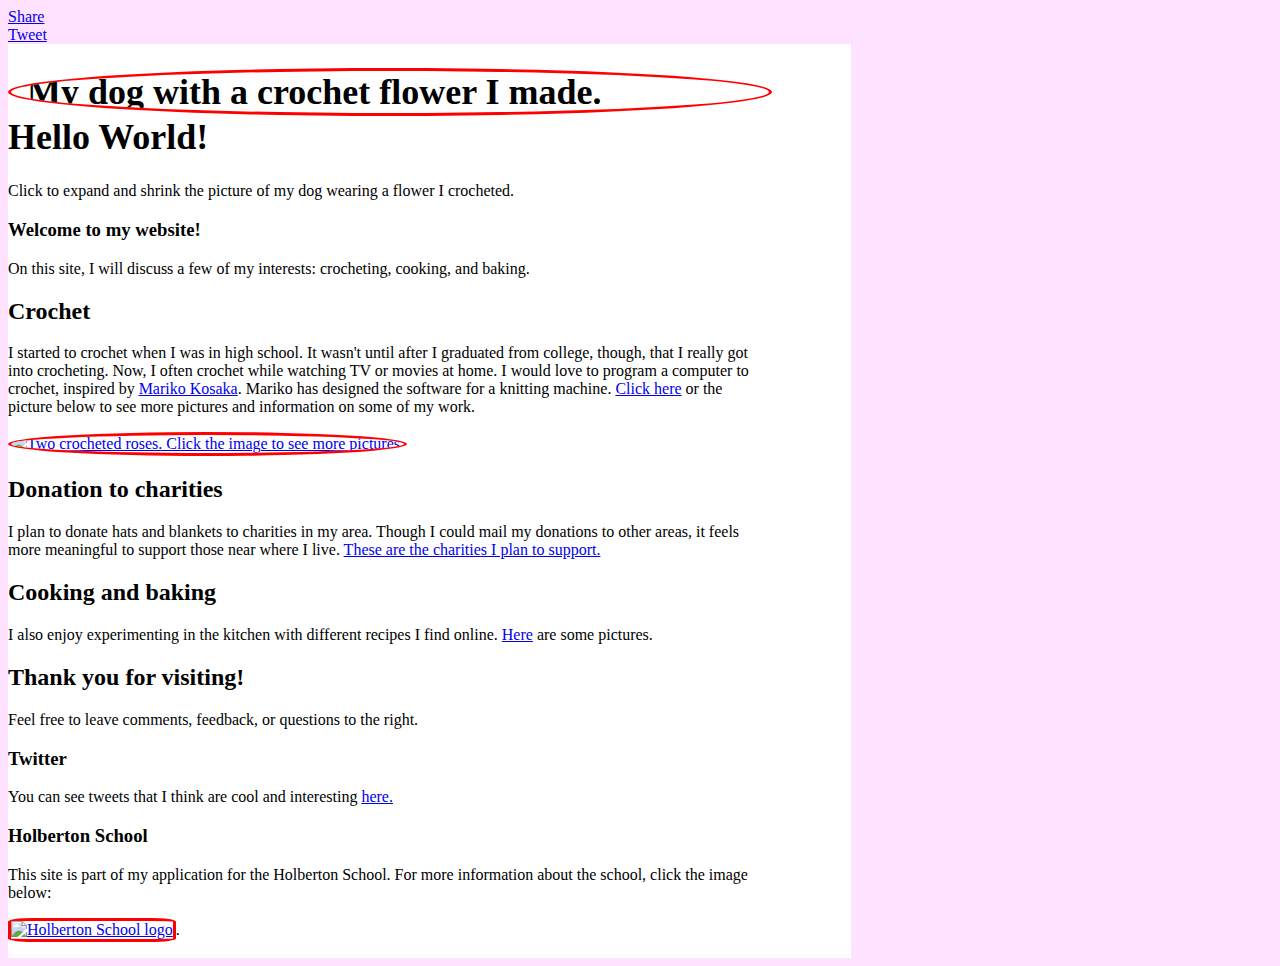
==== index.html @ b3d939b6 "Update header/footer refactoring" ====
<!DOCTYPE html>
<html lang="en">
  <head>
    <title>Liz Magalindan</title>
    <meta charset="UTF-8">
    <meta name="viewport" content="width=device-width, initial-scale=1.0">
    <link href="https://www.holbertonschool.com/level2/holberton.css" rel="stylesheet">
    <link href="styles.css" rel="stylesheet">
    <script src="behavior.js"></script>
    <script src="https://www.w3schools.com/lib/w3.js"></script>
    <!-- Original stuff    <link rel="stylesheet" href="style.css"/>
    <link rel="stylesheet" type="text/css" href="https://fonts.googleapis.com/css?family=Cormorant+Garamond|Domine|Roboto"/> -->
  </head>
  <body class="works_on_smartphone">
    <header>
      <div class="right">
        <div id="fb-root"></div>
        <script>(function(d, s, id) {
          var js, fjs = d.getElementsByTagName(s)[0];
          if (d.getElementById(id)) return;
          js = d.createElement(s); js.id = id;
          js.src = "//connect.facebook.net/en_US/sdk.js#xfbml=1&version=v2.9";
          fjs.parentNode.insertBefore(js, fjs);
          }(document, 'script', 'facebook-jssdk'));</script>
        <div class="fb-share-button" data-href="http://92.243.6.35/" data-layout="button" data-size="small" data-mobile-iframe="true"><a class="fb-xfbml-parse-ignore" target="_blank" href="https://www.facebook.com/sharer/sharer.php?u=http%3A%2F%2F92.243.6.35%2F&amp;src=sdkpreparse">Share</a></div>
        <a href="https://twitter.com/share" class="twitter-share-button" data-url="http://92.243.6.35/" data-via="calamansi_mage" data-show-count="false">Tweet</a><script async src="//platform.twitter.com/widgets.js" charset="utf-8"></script>
        <script src="//platform.linkedin.com/in.js" type="text/javascript"></script>
        <script type="IN/Share" data-url="http://92.243.6.35/"></script>
      </div>
      <script>
	w3.includeHTML();
      </script>
      <div w3-include-html="header.html"></div>
      <!-- Should be in header.html <ul>
        <li class="logo"><a href="/">&#9775;</a></li>
        <li><a href="/">home</a></li>
        <li><a href="/crochet.html">crochet</a></li>
        <li><a href="/charity.html">charity</a></li>
        <li><a href="/food.html">food</a></li>
        <li><a href="/tweets.html">tweets</a></li>
        <li><a href="/about.html">about</a></li>
      </ul> -->
    </header>
    <main>
      <article>
        <h1><img class="small" id="smart_thumbnail" src="http://i.imgur.com/XB0EAXE.jpg" alt="My dog with a crochet flower I made." title="Click to expand this picture of my dog">Hello World!</h1>
        <p>Click to expand and shrink the picture of my dog wearing a flower I crocheted.</p>
        <h3>Welcome to my website!</h3>
        <p>On this site, I will discuss a few of my interests: crocheting, cooking, and baking.</p>
        <h2>Crochet</h2>
        <p>I started to crochet when I was in high school. It wasn't until after I graduated from college, though, that I really got into crocheting. Now, I often crochet while watching TV or movies at home. I would love to program a computer to crochet, inspired by <a href="https://kosamari.com">Mariko Kosaka</a>. Mariko has designed the software for a knitting machine. <a href="/crochet.html">Click here</a> or the picture below to see more pictures and information on some of my work.</p>
        <p><a href="/crochet.html"><img class="medium" src="http://imgur.com/5DifZxR.jpg?2" alt="Two crocheted roses. Click the image to see more pictures."></a></p>
        <h2>Donation to charities</h2>
        <p>I plan to donate hats and blankets to charities in my area. Though I could mail my donations to other areas, it feels more meaningful to support those near where I live. <a href="/charity.html">These are the charities I plan to support.</a> </p>
        <h2>Cooking and baking</h2>
        <p>I also enjoy experimenting in the kitchen with different recipes I find online. <a href="/food.html">Here</a> are some pictures.</p>
        <h2>Thank you for visiting!</h2>
        <p>Feel free to leave comments, feedback, or questions to the right.</p>
        <h3>Twitter</h3>
        <p>You can see tweets that I think are cool and interesting <a href="/tweets.html">here.</a></p>
        <h3>Holberton School</h3>
        <p>This site is part of my application for the Holberton School. For more information about the school, click the image below:</p>
        <p><a href="https://www.holbertonschool.com"><img src="https://www.holbertonschool.com/holberton-logo.png" alt="Holberton School logo"></a>.</p>
	<!-- Could incorporate this 
	<h2 id="about">About me:</h2>
	<p>I am currently enrolled in the <a href="www.holbertonschool.com">Holberton School</a> as a full-stack engineering student. I started learning web development through <a href="www.codecademy.com">Codecademy</a>. I also have experience programming using Python, Java, C, and Javascript.</p>
	<p>I started coding when I was in high school with Java. After high school, I continued learning various programming languages for fun and to learn what other coding languages are commonly used.</p>
	<p>I want to develop my programming skills because I love creating and sharing useful tools! I want to spread greater opportunities, knowledge and resources to the people who need them. This is because my earliest memories about the world were the opportunities here, compared to all the lost opportunities, in the U.S. and elsewhere.</p>
	<p>In my free time, I enjoy crocheting, cooking, and baking.</p>
    
	<h2 id="skills">Key Skills:</h2>
	<ul>
	  <li><b>Python</b> I am currently solving problems on <a href="projecteuler.net">Project Euler</a> using Python scripts. I have also programmed interactive games using Python.</li> <!-- Todo: Link (and maybe update) games from codeskulptor
	  <li><b>HTML and CSS</b> I made this website from scratch using HTML and CSS! This is the first public website I have made from scratch, though I have previous experience building on either templates or previous work for websites.</li>
	  <!-- TODO: <li><b>Skill 3</b> Nulla ullamcorper luctus nunc sed pellentesque.</li> 
	</ul>
	<h2 id="other">Other profiles:</h2>
	<div class="icon">
	  <a href="https://projecteuler.net"><img src="https://projecteuler.net/profile/calamansi.png"></a>
	  <a href="https://www.codecademy.com/magezil"><img src="https://production.cdmycdn.com/webpack/03bea805881ba49c793495e655176173.svg"></a> -->
      </article>
      <aside>
        <div id="disqus_thread"></div>
        <script>

          /**
          *  RECOMMENDED CONFIGURATION VARIABLES: EDIT AND UNCOMMENT THE SECTION BELOW TO INSERT DYNAMIC VALUES FROM YOUR PLATFORM OR CMS.
          *  LEARN WHY DEFINING THESE VARIABLES IS IMPORTANT: https://disqus.com/admin/universalcode/#configuration-variables*/
          /*
          var disqus_config = function () {
          this.page.url = 92.243.6.35;  // Replace PAGE_URL with your page's canonical URL variable
          this.page.identifier = 92.243.6.35/index.html; // Replace PAGE_IDENTIFIER with your page's unique identifier variable
          };
          */
          (function() { // DON'T EDIT BELOW THIS LINE
          var d = document, s = d.createElement('script');
          s.src = 'https://magezil.disqus.com/embed.js';
          s.setAttribute('data-timestamp', +new Date());
          (d.head || d.body).appendChild(s);
          })();
        </script>
        <noscript>Please enable JavaScript to view the <a href="https://disqus.com/?ref_noscript">comments powered by Disqus.</a></noscript>
      </aside>
   </main>
    <footer>
      <div w3-include-html="footer.html"></div>
      <!-- Should be in footer.html 
     <p>Made by <a href="https://twitter.com/@calamansi_mage" target="_blank">Liz Magalindan</a> for <a href="https://www.holbertonschool.com" target="_blank">Holberton School</a>.</p> -->
   </footer>
</html>
---- styles.css ----
body, main {
    display: flex;
}
body {
    flex-direction: column;
    background-color: #fee2ff;
}

main {
    flex-direction: row;
    flex: auto;
}

article, aside {
    overflow-y: auto;
}

article {
    flex: 2;
    background-color: #FFF;
}

aside {
    flex: 1;
}

header a:hover {
    color: #F00;
}

h1 {
    font-size: 36px;
}

a:hover {
    font-weight: bold;
    font-style: italic;
    text-decoration: none;
}

img {
    width: 90%;
    border-radius: 15%;
    border-style: solid;
    border-color: #F00;
}

article p {
    width: 90%;
}

.medium{
    width: 45%;
    border-radius: 50%;
}

#split {
    float: left;
}

iframe {
    frameborder: "0";
}

#smart_thumbnail {
    display: inline-block;
    border-radius: 50%;
}

#icon {
    width: 200px;
    border-radius: 0px;
}
---- style.css ----
* {
  /* Borders for website design - take out when make public
  border: 1px solid rgba(0, 0, 0, 0.3);*/
}

body {
  background: #6E0505;
  background: rgba(110, 5, 5, .2);
  color: #000033;
  margin: 0;
  padding: 0;
}

/* */
#cover {
  background: url("https://i.imgur.com/sJeNhKi.jpg") no-repeat center center;
  background-size: cover;
  background-attachment: fixed;
  height: 300px;
  position: relative;
  top: -10px;
  width: 100%;
}
/*
#cover:before
{
    content: "";
    position: absolute;
    width: 100%;
    height: 200%;
    top: -50%;
    z-index: -1;
    background: url(https://i.imgur.com/dmUscQH.jpg) no-repeat center center;
    -webkit-transform: rotate(270deg);
    -moz-transform: rotate(270deg);
    -ms-transform: rotate(270deg);
    -o-transform: rotate(270deg);
    transform: rotate(270deg);
}*/

.cover-content {
  box-sizing: border-box;
  margin: 0 auto;
  position: relative;
  text-align: center;
  top: 25%;
  width: 80%;
} 

h1, h2, p, ul {
  background: #FFF;
  background: rgba(255, 255, 255, 0.7);
}

h1 {
  font-family: 'Domine', serif;
 /* color: #1E013A; */
/*  color: #6E0505;*/
  font-size: 60px;
  font-weight: 600;
  text-align: center;
  margin: 10px 20%;
  word-break: break-word
}

h2 {
  font-family: 'Cormorant Garamond', serif;
  font-size: 40px;
  line-height: 48px;
  text-align: center;
  margin: 10px 30%;
}

p, ul {
  font-size: 16px; 
  font-family: 'Roboto', sans-serif;
  padding: 10px;
}

li{
  margin-left: 1em;
}

#buttons {
    position: relative;
    top: 10px;
} 

a.button {
    text-decoration: none;
    text-align: center;
    padding: 5px;
    font-family: 'Roboto', sans-serif;
    border: 1px solid black;
    background: Skyblue;
    color: initial;
    display: inline;
}

a.button:hover {
    color: Blue;
}

.content {
  margin: 0 auto;
  padding: 20px;
  width: 80%;
}

#other {
    display: inline-block;
}
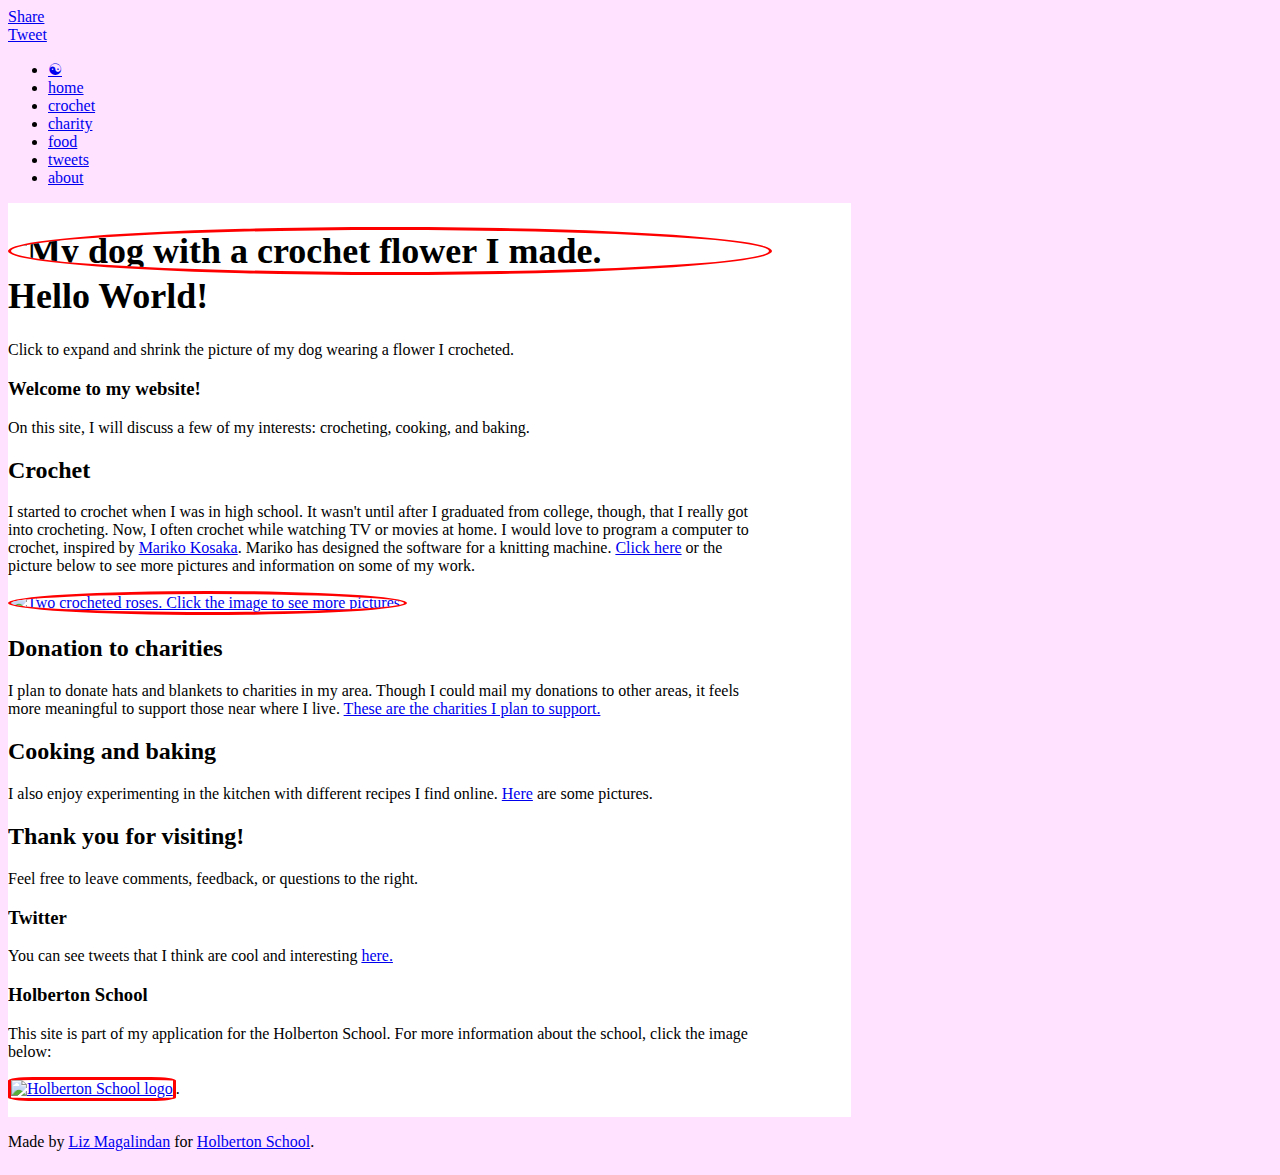
==== commit d7dec812: "Undo refactor header" ====
--- a/index.html
+++ b/index.html
@@ -7,10 +7,11 @@
     <link href="https://www.holbertonschool.com/level2/holberton.css" rel="stylesheet">
     <link href="styles.css" rel="stylesheet">
     <script src="behavior.js"></script>
-    <script src="https://www.w3schools.com/lib/w3.js"></script>
+    <!--  <script src="https://www.w3schools.com/lib/w3.js"></script> -->
     <!-- Original stuff    <link rel="stylesheet" href="style.css"/>
     <link rel="stylesheet" type="text/css" href="https://fonts.googleapis.com/css?family=Cormorant+Garamond|Domine|Roboto"/> -->
   </head>
+
   <body class="works_on_smartphone">
     <header>
       <div class="right">
@@ -27,11 +28,13 @@
         <script src="//platform.linkedin.com/in.js" type="text/javascript"></script>
         <script type="IN/Share" data-url="http://92.243.6.35/"></script>
       </div>
+      <!-- Refactor header 
       <script>
 	w3.includeHTML();
       </script>
-      <div w3-include-html="header.html"></div>
-      <!-- Should be in header.html <ul>
+      <div w3-include-html="header.html"></div> -->
+      
+      <ul>
         <li class="logo"><a href="/">&#9775;</a></li>
         <li><a href="/">home</a></li>
         <li><a href="/crochet.html">crochet</a></li>
@@ -39,7 +42,7 @@
         <li><a href="/food.html">food</a></li>
         <li><a href="/tweets.html">tweets</a></li>
         <li><a href="/about.html">about</a></li>
-      </ul> -->
+      </ul>
     </header>
     <main>
       <article>
@@ -103,8 +106,7 @@
       </aside>
    </main>
     <footer>
-      <div w3-include-html="footer.html"></div>
-      <!-- Should be in footer.html 
-     <p>Made by <a href="https://twitter.com/@calamansi_mage" target="_blank">Liz Magalindan</a> for <a href="https://www.holbertonschool.com" target="_blank">Holberton School</a>.</p> -->
+     <!-- Refactor footer  <div w3-include-html="footer.html"></div> -->
+     <p>Made by <a href="https://twitter.com/@calamansi_mage" target="_blank">Liz Magalindan</a> for <a href="https://www.holbertonschool.com" target="_blank">Holberton School</a>.</p>
    </footer>
 </html>
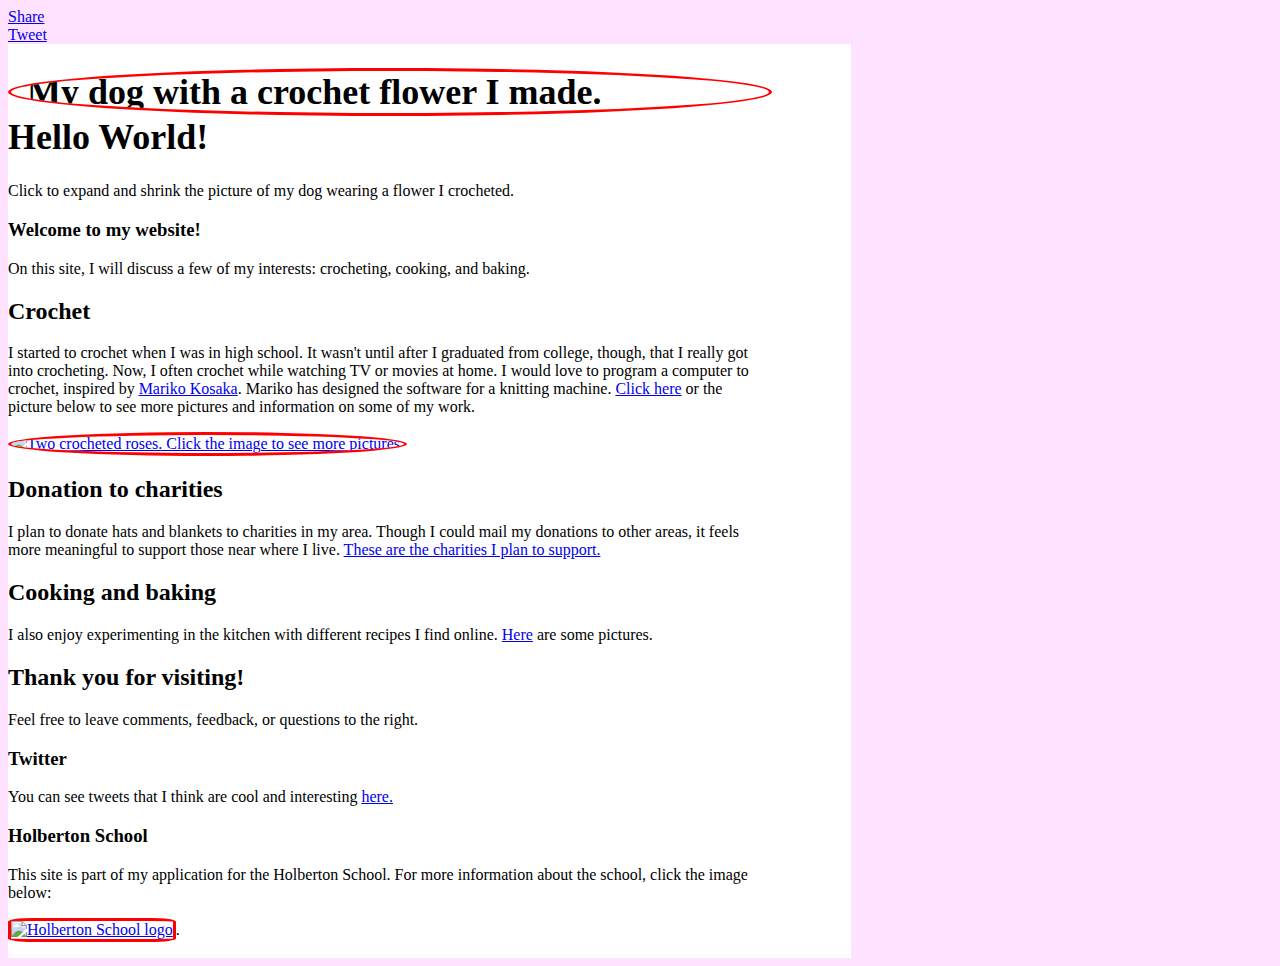
==== commit 83e8bc0b: "Refactor" ====
--- a/index.html
+++ b/index.html
@@ -7,7 +7,7 @@
     <link href="https://www.holbertonschool.com/level2/holberton.css" rel="stylesheet">
     <link href="styles.css" rel="stylesheet">
     <script src="behavior.js"></script>
-    <!--  <script src="https://www.w3schools.com/lib/w3.js"></script> -->
+    <script src="https://www.w3schools.com/lib/w3.js"></script>
     <!-- Original stuff    <link rel="stylesheet" href="style.css"/>
     <link rel="stylesheet" type="text/css" href="https://fonts.googleapis.com/css?family=Cormorant+Garamond|Domine|Roboto"/> -->
   </head>
@@ -28,12 +28,9 @@
         <script src="//platform.linkedin.com/in.js" type="text/javascript"></script>
         <script type="IN/Share" data-url="http://92.243.6.35/"></script>
       </div>
-      <!-- Refactor header 
-      <script>
-	w3.includeHTML();
-      </script>
-      <div w3-include-html="header.html"></div> -->
-      
+
+      <div w3-include-html="/header.html"></div>
+      <!--
       <ul>
         <li class="logo"><a href="/">&#9775;</a></li>
         <li><a href="/">home</a></li>
@@ -43,6 +40,7 @@
         <li><a href="/tweets.html">tweets</a></li>
         <li><a href="/about.html">about</a></li>
       </ul>
+-->
     </header>
     <main>
       <article>
@@ -106,7 +104,10 @@
       </aside>
    </main>
     <footer>
-     <!-- Refactor footer  <div w3-include-html="footer.html"></div> -->
-     <p>Made by <a href="https://twitter.com/@calamansi_mage" target="_blank">Liz Magalindan</a> for <a href="https://www.holbertonschool.com" target="_blank">Holberton School</a>.</p>
-   </footer>
+      <div w3-include-html="/footer.html"></div>
+    </footer>
+    <script>
+	w3.includeHTML();
+    </script>
+  </body> 
 </html>
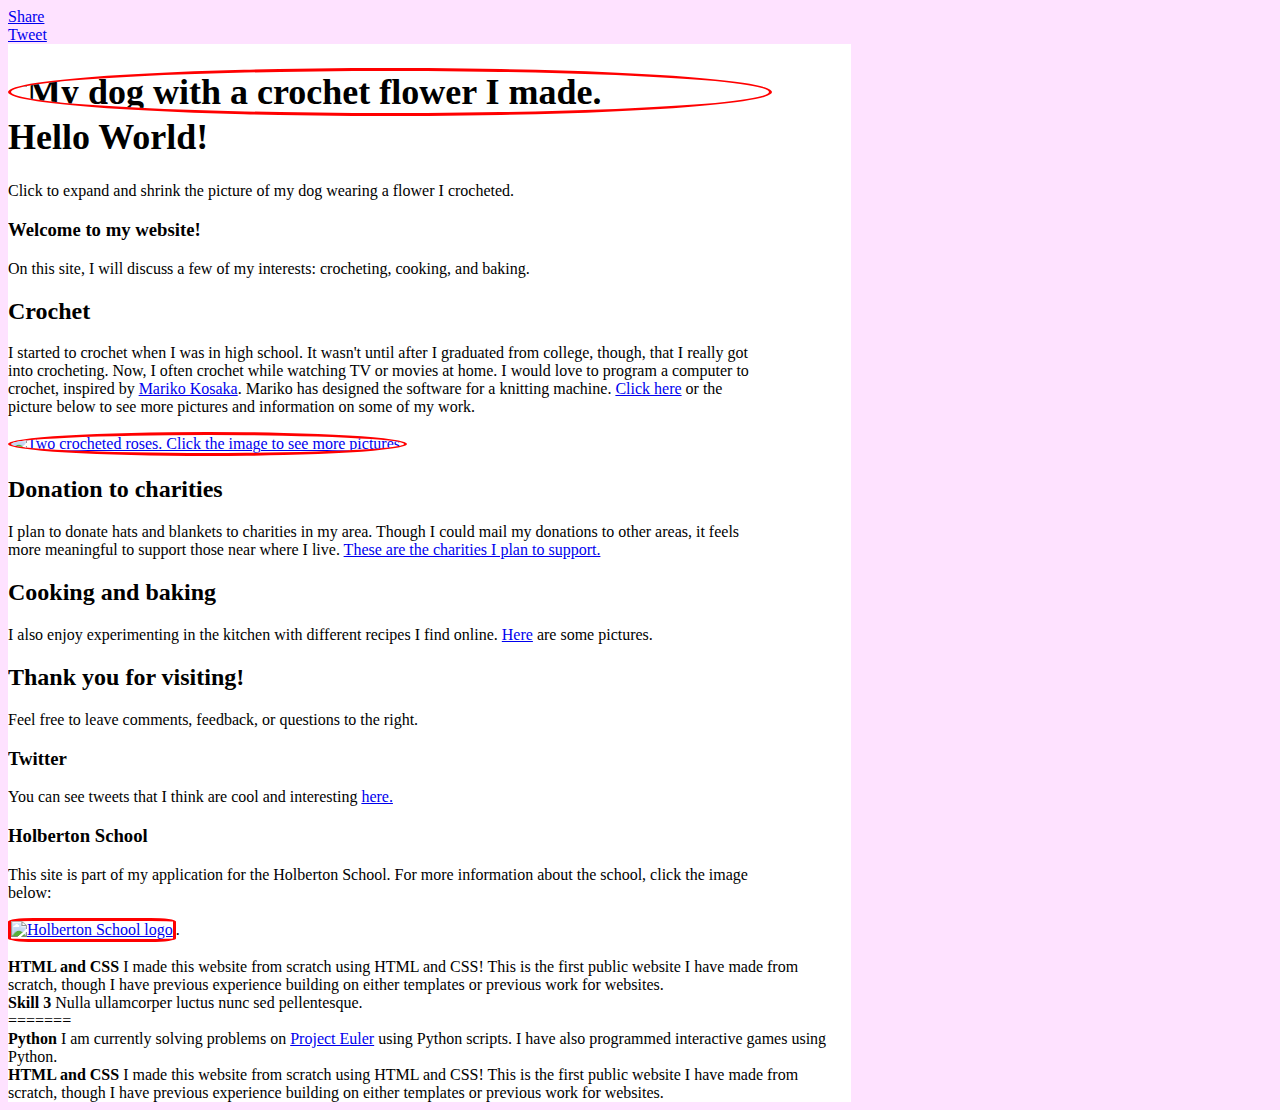
==== commit 6b804522: "Prepare battleships game to be added to website" ====
--- a/index.html
+++ b/index.html
@@ -30,17 +30,7 @@
       </div>
 
       <div w3-include-html="/header.html"></div>
-      <!--
-      <ul>
-        <li class="logo"><a href="/">&#9775;</a></li>
-        <li><a href="/">home</a></li>
-        <li><a href="/crochet.html">crochet</a></li>
-        <li><a href="/charity.html">charity</a></li>
-        <li><a href="/food.html">food</a></li>
-        <li><a href="/tweets.html">tweets</a></li>
-        <li><a href="/about.html">about</a></li>
-      </ul>
--->
+      
     </header>
     <main>
       <article>
@@ -63,6 +53,24 @@
         <p>This site is part of my application for the Holberton School. For more information about the school, click the image below:</p>
         <p><a href="https://www.holbertonschool.com"><img src="https://www.holbertonschool.com/holberton-logo.png" alt="Holberton School logo"></a>.</p>
 	<!-- Could incorporate this 
+=======
+    <link rel="stylesheet" href="style.css"/>
+    <link rel="stylesheet" type="text/css" href="https://fonts.googleapis.com/css?family=Cormorant+Garamond|Domine|Roboto"/>
+    <script src='script.js'></script>
+    <script src="https://www.w3schools.com/lib/w3.js"></script>
+  </head>
+  <body>
+    <header id="cover">
+      <ul>
+	<div w3-include-html="header.html"></div>
+      </ul>
+    </header>
+    <div class="cover-content">
+      <h1>Liz Magalindan</h1>
+    </div>
+    <main class="content">
+      <article>
+>>>>>>> Stashed changes
 	<h2 id="about">About me:</h2>
 	<p>I am currently enrolled in the <a href="www.holbertonschool.com">Holberton School</a> as a full-stack engineering student. I started learning web development through <a href="www.codecademy.com">Codecademy</a>. I also have experience programming using Python, Java, C, and Javascript.</p>
 	<p>I started coding when I was in high school with Java. After high school, I continued learning various programming languages for fun and to learn what other coding languages are commonly used.</p>
@@ -71,10 +79,15 @@
     
 	<h2 id="skills">Key Skills:</h2>
 	<ul>
-	  <li><b>Python</b> I am currently solving problems on <a href="projecteuler.net">Project Euler</a> using Python scripts. I have also programmed interactive games using Python.</li> <!-- Todo: Link (and maybe update) games from codeskulptor
+<<<<<<< Updated upstream
+	  <li><b>Python</b> I am currently solving problems on <a href="projecteuler.net">Project Euler</a> using Python scripts. I have also programmed interactive games using Python.</li> <!-- Todo: Link (and maybe update) games from codeskulptor -->
 	  <li><b>HTML and CSS</b> I made this website from scratch using HTML and CSS! This is the first public website I have made from scratch, though I have previous experience building on either templates or previous work for websites.</li>
-	  <!-- TODO: <li><b>Skill 3</b> Nulla ullamcorper luctus nunc sed pellentesque.</li> 
-	</ul>
+	  <!-- TODO: --><li><b>Skill 3</b> Nulla ullamcorper luctus nunc sed pellentesque.</li> 
+=======
+	  <li><b>Python</b> I am currently solving problems on <a href="projecteuler.net">Project Euler</a> using Python scripts. I have also programmed interactive games using Python.</li> <!-- Todo: Link (and maybe update) games from codeskulptor -->
+	  <li><b>HTML and CSS</b> I made this website from scratch using HTML and CSS! This is the first public website I have made from scratch, though I have previous experience building on either templates or previous work for websites.</li>
+	  <!-- TODO: -- ><li><b>Skill 3</b> Nulla ullamcorper luctus nunc sed pellentesque.</li> -->
+	<!--</ul>
 	<h2 id="other">Other profiles:</h2>
 	<div class="icon">
 	  <a href="https://projecteuler.net"><img src="https://projecteuler.net/profile/calamansi.png"></a>
@@ -109,5 +122,5 @@
     <script>
 	w3.includeHTML();
     </script>
-  </body> 
-</html>
+  </body>
+</html> 
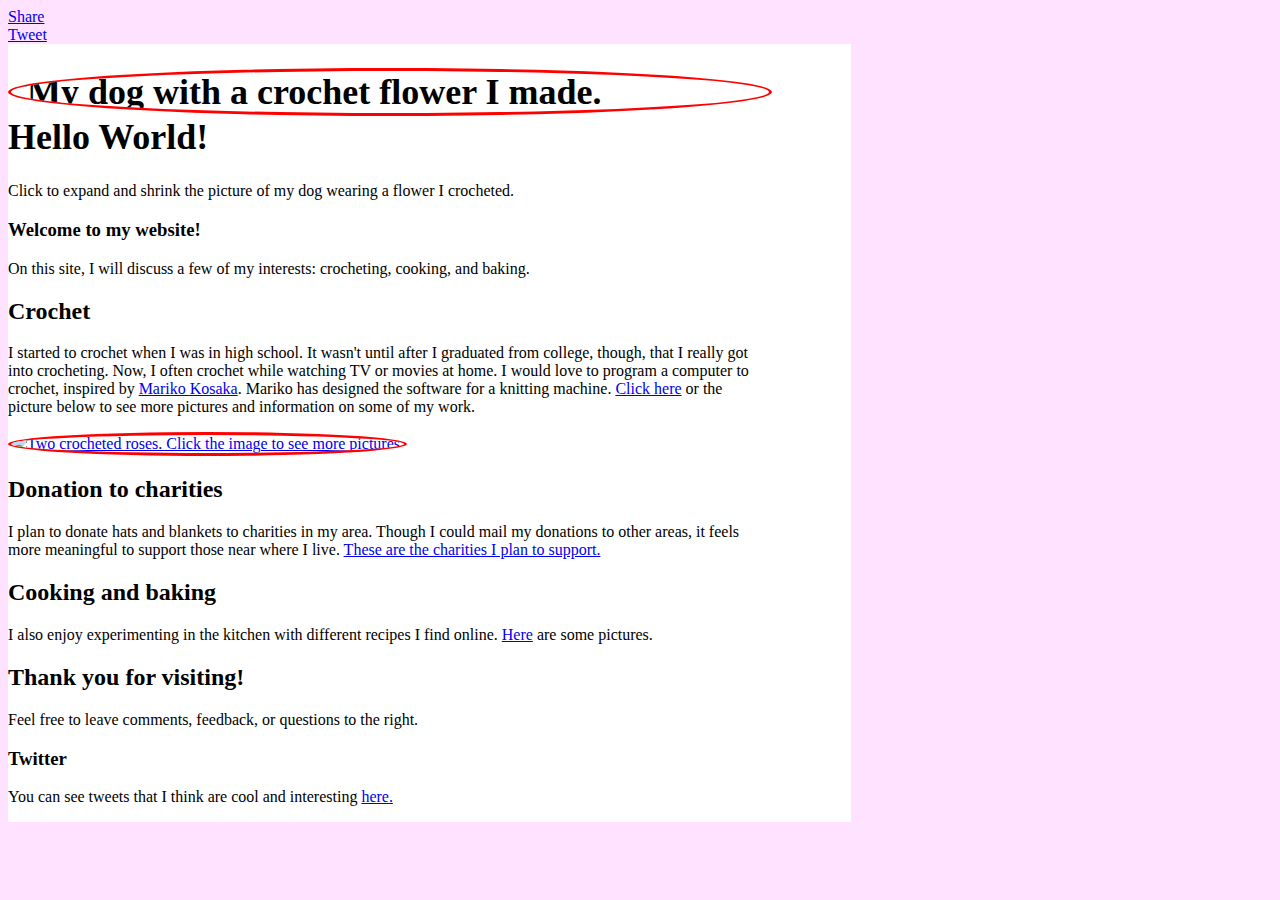
==== commit d2d6f54c: "Initial clean up and updates" ====
--- a/index.html
+++ b/index.html
@@ -49,49 +49,6 @@
         <p>Feel free to leave comments, feedback, or questions to the right.</p>
         <h3>Twitter</h3>
         <p>You can see tweets that I think are cool and interesting <a href="/tweets.html">here.</a></p>
-        <h3>Holberton School</h3>
-        <p>This site is part of my application for the Holberton School. For more information about the school, click the image below:</p>
-        <p><a href="https://www.holbertonschool.com"><img src="https://www.holbertonschool.com/holberton-logo.png" alt="Holberton School logo"></a>.</p>
-	<!-- Could incorporate this 
-=======
-    <link rel="stylesheet" href="style.css"/>
-    <link rel="stylesheet" type="text/css" href="https://fonts.googleapis.com/css?family=Cormorant+Garamond|Domine|Roboto"/>
-    <script src='script.js'></script>
-    <script src="https://www.w3schools.com/lib/w3.js"></script>
-  </head>
-  <body>
-    <header id="cover">
-      <ul>
-	<div w3-include-html="header.html"></div>
-      </ul>
-    </header>
-    <div class="cover-content">
-      <h1>Liz Magalindan</h1>
-    </div>
-    <main class="content">
-      <article>
->>>>>>> Stashed changes
-	<h2 id="about">About me:</h2>
-	<p>I am currently enrolled in the <a href="www.holbertonschool.com">Holberton School</a> as a full-stack engineering student. I started learning web development through <a href="www.codecademy.com">Codecademy</a>. I also have experience programming using Python, Java, C, and Javascript.</p>
-	<p>I started coding when I was in high school with Java. After high school, I continued learning various programming languages for fun and to learn what other coding languages are commonly used.</p>
-	<p>I want to develop my programming skills because I love creating and sharing useful tools! I want to spread greater opportunities, knowledge and resources to the people who need them. This is because my earliest memories about the world were the opportunities here, compared to all the lost opportunities, in the U.S. and elsewhere.</p>
-	<p>In my free time, I enjoy crocheting, cooking, and baking.</p>
-    
-	<h2 id="skills">Key Skills:</h2>
-	<ul>
-<<<<<<< Updated upstream
-	  <li><b>Python</b> I am currently solving problems on <a href="projecteuler.net">Project Euler</a> using Python scripts. I have also programmed interactive games using Python.</li> <!-- Todo: Link (and maybe update) games from codeskulptor -->
-	  <li><b>HTML and CSS</b> I made this website from scratch using HTML and CSS! This is the first public website I have made from scratch, though I have previous experience building on either templates or previous work for websites.</li>
-	  <!-- TODO: --><li><b>Skill 3</b> Nulla ullamcorper luctus nunc sed pellentesque.</li> 
-=======
-	  <li><b>Python</b> I am currently solving problems on <a href="projecteuler.net">Project Euler</a> using Python scripts. I have also programmed interactive games using Python.</li> <!-- Todo: Link (and maybe update) games from codeskulptor -->
-	  <li><b>HTML and CSS</b> I made this website from scratch using HTML and CSS! This is the first public website I have made from scratch, though I have previous experience building on either templates or previous work for websites.</li>
-	  <!-- TODO: -- ><li><b>Skill 3</b> Nulla ullamcorper luctus nunc sed pellentesque.</li> -->
-	<!--</ul>
-	<h2 id="other">Other profiles:</h2>
-	<div class="icon">
-	  <a href="https://projecteuler.net"><img src="https://projecteuler.net/profile/calamansi.png"></a>
-	  <a href="https://www.codecademy.com/magezil"><img src="https://production.cdmycdn.com/webpack/03bea805881ba49c793495e655176173.svg"></a> -->
       </article>
       <aside>
         <div id="disqus_thread"></div>
--- a/styles.css
+++ b/styles.css
@@ -71,3 +71,7 @@
     width: 200px;
     border-radius: 0px;
 }
+
+#fb-share-button {
+    padding-bottom: 10%;
+}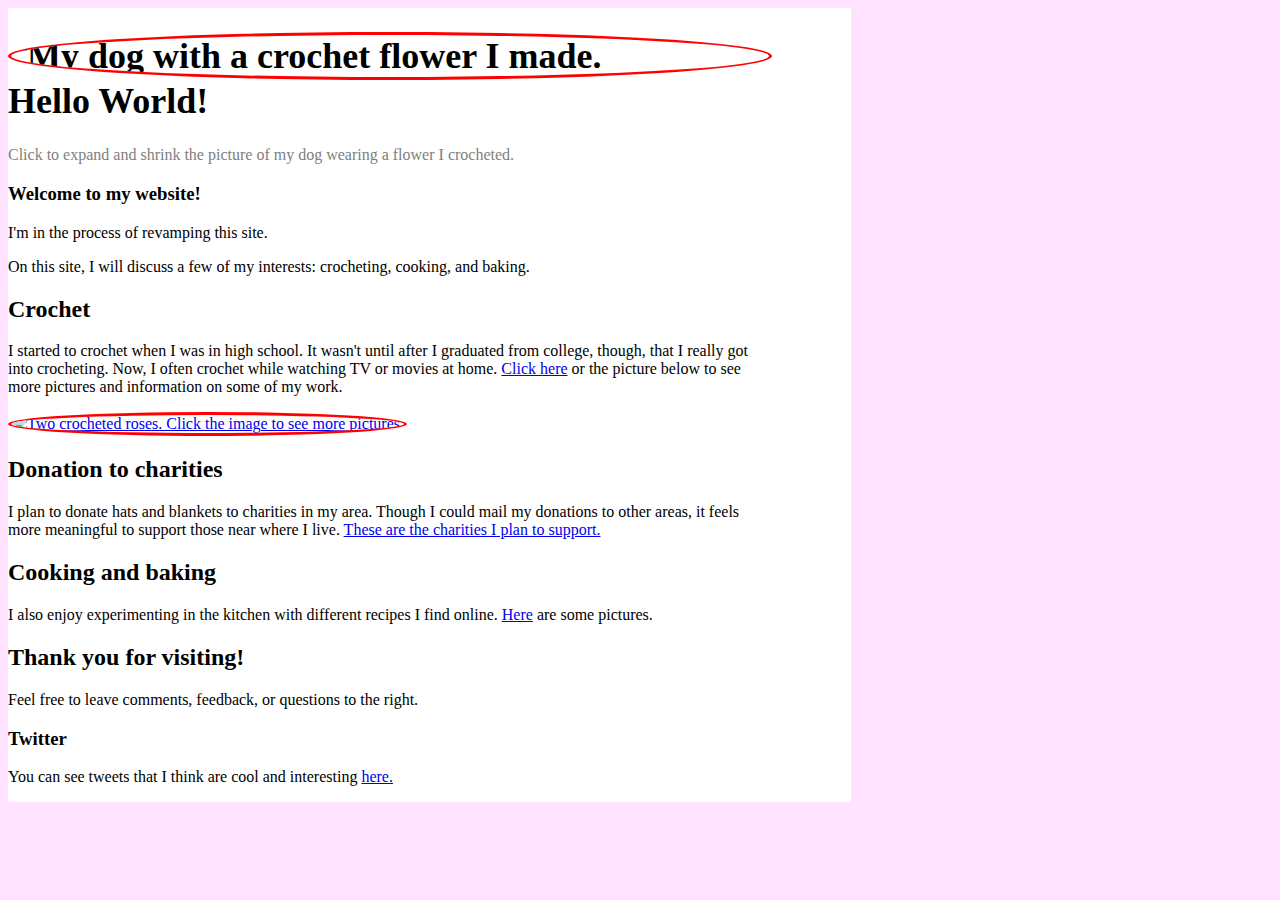
==== commit 09965180: "Clean up" ====
--- a/index.html
+++ b/index.html
@@ -11,38 +11,26 @@
     <!-- Original stuff    <link rel="stylesheet" href="style.css"/>
     <link rel="stylesheet" type="text/css" href="https://fonts.googleapis.com/css?family=Cormorant+Garamond|Domine|Roboto"/> -->
   </head>
-
   <body class="works_on_smartphone">
-    <header>
-      <div class="right">
-        <div id="fb-root"></div>
-        <script>(function(d, s, id) {
-          var js, fjs = d.getElementsByTagName(s)[0];
-          if (d.getElementById(id)) return;
-          js = d.createElement(s); js.id = id;
-          js.src = "//connect.facebook.net/en_US/sdk.js#xfbml=1&version=v2.9";
-          fjs.parentNode.insertBefore(js, fjs);
-          }(document, 'script', 'facebook-jssdk'));</script>
-        <div class="fb-share-button" data-href="http://92.243.6.35/" data-layout="button" data-size="small" data-mobile-iframe="true"><a class="fb-xfbml-parse-ignore" target="_blank" href="https://www.facebook.com/sharer/sharer.php?u=http%3A%2F%2F92.243.6.35%2F&amp;src=sdkpreparse">Share</a></div>
-        <a href="https://twitter.com/share" class="twitter-share-button" data-url="http://92.243.6.35/" data-via="calamansi_mage" data-show-count="false">Tweet</a><script async src="//platform.twitter.com/widgets.js" charset="utf-8"></script>
-        <script src="//platform.linkedin.com/in.js" type="text/javascript"></script>
-        <script type="IN/Share" data-url="http://92.243.6.35/"></script>
-      </div>
-
-      <div w3-include-html="/header.html"></div>
-      
-    </header>
+      <header>
+        <div w3-include-html="/header.html"></div>
+      </header>
     <main>
       <article>
         <h1><img class="small" id="smart_thumbnail" src="http://i.imgur.com/XB0EAXE.jpg" alt="My dog with a crochet flower I made." title="Click to expand this picture of my dog">Hello World!</h1>
-        <p>Click to expand and shrink the picture of my dog wearing a flower I crocheted.</p>
+        <p style="color:grey">Click to expand and shrink the picture of my dog wearing a flower I crocheted.</p>
         <h3>Welcome to my website!</h3>
+        <p>I'm in the process of revamping this site. </p>
         <p>On this site, I will discuss a few of my interests: crocheting, cooking, and baking.</p>
         <h2>Crochet</h2>
-        <p>I started to crochet when I was in high school. It wasn't until after I graduated from college, though, that I really got into crocheting. Now, I often crochet while watching TV or movies at home. I would love to program a computer to crochet, inspired by <a href="https://kosamari.com">Mariko Kosaka</a>. Mariko has designed the software for a knitting machine. <a href="/crochet.html">Click here</a> or the picture below to see more pictures and information on some of my work.</p>
+        <p>I started to crochet when I was in high school. It wasn't until after I graduated from college, though, that I really got into crocheting. Now, I often crochet while watching TV or movies at home.
+          <a href="/crochet.html">Click here</a> or the picture below to see more pictures and information on some of my work.
+        </p>
         <p><a href="/crochet.html"><img class="medium" src="http://imgur.com/5DifZxR.jpg?2" alt="Two crocheted roses. Click the image to see more pictures."></a></p>
         <h2>Donation to charities</h2>
-        <p>I plan to donate hats and blankets to charities in my area. Though I could mail my donations to other areas, it feels more meaningful to support those near where I live. <a href="/charity.html">These are the charities I plan to support.</a> </p>
+        <p>I plan to donate hats and blankets to charities in my area. Though I could mail my donations to other areas, it feels more meaningful to support those near where I live.
+          <a href="/charity.html">These are the charities I plan to support.</a>
+        </p>
         <h2>Cooking and baking</h2>
         <p>I also enjoy experimenting in the kitchen with different recipes I find online. <a href="/food.html">Here</a> are some pictures.</p>
         <h2>Thank you for visiting!</h2>
@@ -51,33 +39,14 @@
         <p>You can see tweets that I think are cool and interesting <a href="/tweets.html">here.</a></p>
       </article>
       <aside>
-        <div id="disqus_thread"></div>
-        <script>
-
-          /**
-          *  RECOMMENDED CONFIGURATION VARIABLES: EDIT AND UNCOMMENT THE SECTION BELOW TO INSERT DYNAMIC VALUES FROM YOUR PLATFORM OR CMS.
-          *  LEARN WHY DEFINING THESE VARIABLES IS IMPORTANT: https://disqus.com/admin/universalcode/#configuration-variables*/
-          /*
-          var disqus_config = function () {
-          this.page.url = 92.243.6.35;  // Replace PAGE_URL with your page's canonical URL variable
-          this.page.identifier = 92.243.6.35/index.html; // Replace PAGE_IDENTIFIER with your page's unique identifier variable
-          };
-          */
-          (function() { // DON'T EDIT BELOW THIS LINE
-          var d = document, s = d.createElement('script');
-          s.src = 'https://magezil.disqus.com/embed.js';
-          s.setAttribute('data-timestamp', +new Date());
-          (d.head || d.body).appendChild(s);
-          })();
-        </script>
-        <noscript>Please enable JavaScript to view the <a href="https://disqus.com/?ref_noscript">comments powered by Disqus.</a></noscript>
+        <div w3-include-html="/header.html"></div>
       </aside>
    </main>
     <footer>
       <div w3-include-html="/footer.html"></div>
     </footer>
     <script>
-	w3.includeHTML();
+      w3.includeHTML();
     </script>
   </body>
 </html> 
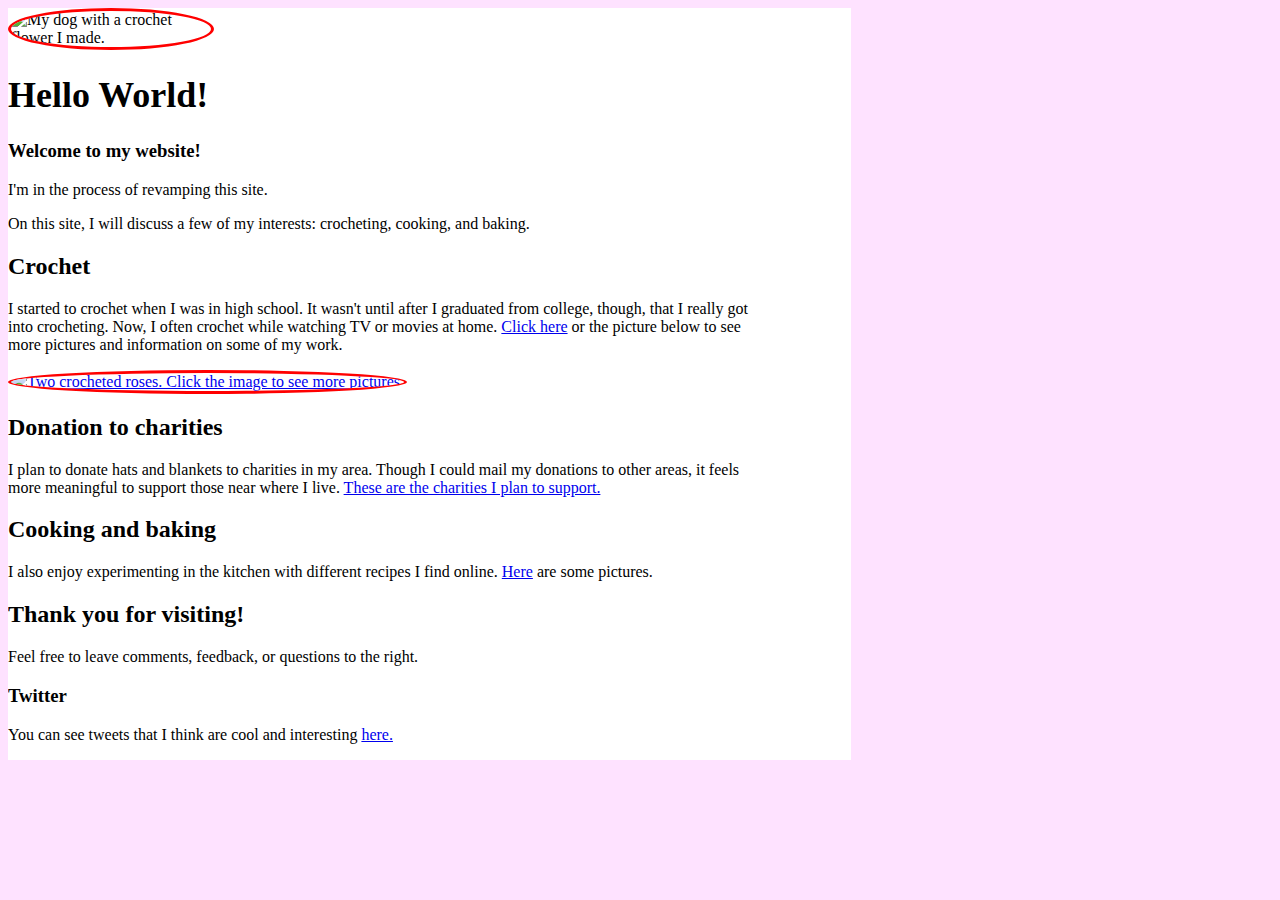
==== commit 6974d678: "Remove disqus and clean up all pages" ====
--- a/index.html
+++ b/index.html
@@ -12,13 +12,10 @@
     <link rel="stylesheet" type="text/css" href="https://fonts.googleapis.com/css?family=Cormorant+Garamond|Domine|Roboto"/> -->
   </head>
   <body class="works_on_smartphone">
-      <header>
-        <div w3-include-html="/header.html"></div>
-      </header>
     <main>
       <article>
-        <h1><img class="small" id="smart_thumbnail" src="http://i.imgur.com/XB0EAXE.jpg" alt="My dog with a crochet flower I made." title="Click to expand this picture of my dog">Hello World!</h1>
-        <p style="color:grey">Click to expand and shrink the picture of my dog wearing a flower I crocheted.</p>
+        <img class="small" id="smart_thumbnail" src="http://i.imgur.com/XB0EAXE.jpg" alt="My dog with a crochet flower I made." title="Click to expand this picture of my dog">
+        <h1>Hello World!</h1>
         <h3>Welcome to my website!</h3>
         <p>I'm in the process of revamping this site. </p>
         <p>On this site, I will discuss a few of my interests: crocheting, cooking, and baking.</p>
--- a/styles.css
+++ b/styles.css
@@ -67,6 +67,14 @@
     border-radius: 50%;
 }
 
+.small {
+    width: 200px;
+}
+
+.medium {
+    width: 250px;
+}
+
 #icon {
     width: 200px;
     border-radius: 0px;
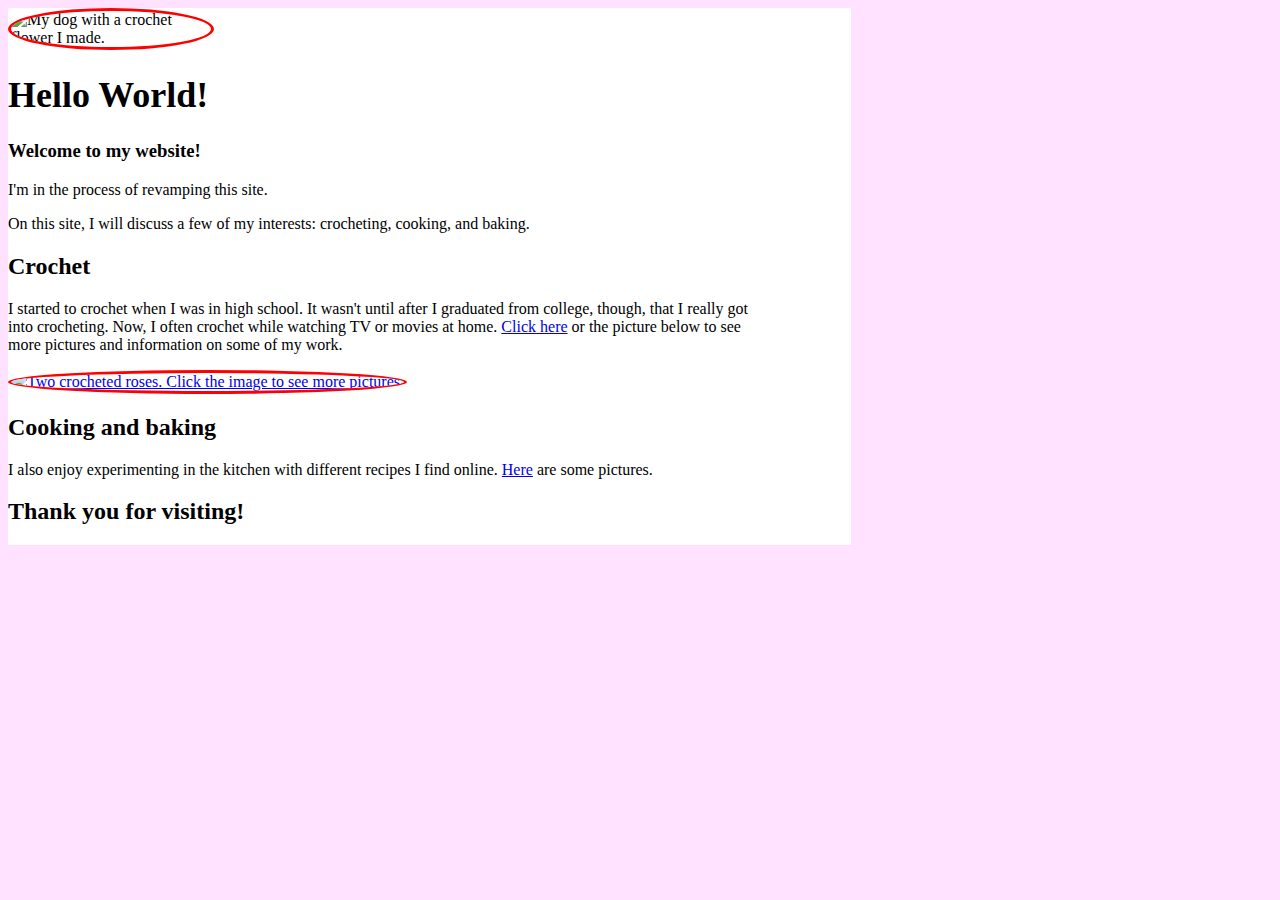
==== commit 9774481a: "More clean-up" ====
--- a/index.html
+++ b/index.html
@@ -24,16 +24,9 @@
           <a href="/crochet.html">Click here</a> or the picture below to see more pictures and information on some of my work.
         </p>
         <p><a href="/crochet.html"><img class="medium" src="http://imgur.com/5DifZxR.jpg?2" alt="Two crocheted roses. Click the image to see more pictures."></a></p>
-        <h2>Donation to charities</h2>
-        <p>I plan to donate hats and blankets to charities in my area. Though I could mail my donations to other areas, it feels more meaningful to support those near where I live.
-          <a href="/charity.html">These are the charities I plan to support.</a>
-        </p>
         <h2>Cooking and baking</h2>
         <p>I also enjoy experimenting in the kitchen with different recipes I find online. <a href="/food.html">Here</a> are some pictures.</p>
         <h2>Thank you for visiting!</h2>
-        <p>Feel free to leave comments, feedback, or questions to the right.</p>
-        <h3>Twitter</h3>
-        <p>You can see tweets that I think are cool and interesting <a href="/tweets.html">here.</a></p>
       </article>
       <aside>
         <div w3-include-html="/header.html"></div>
